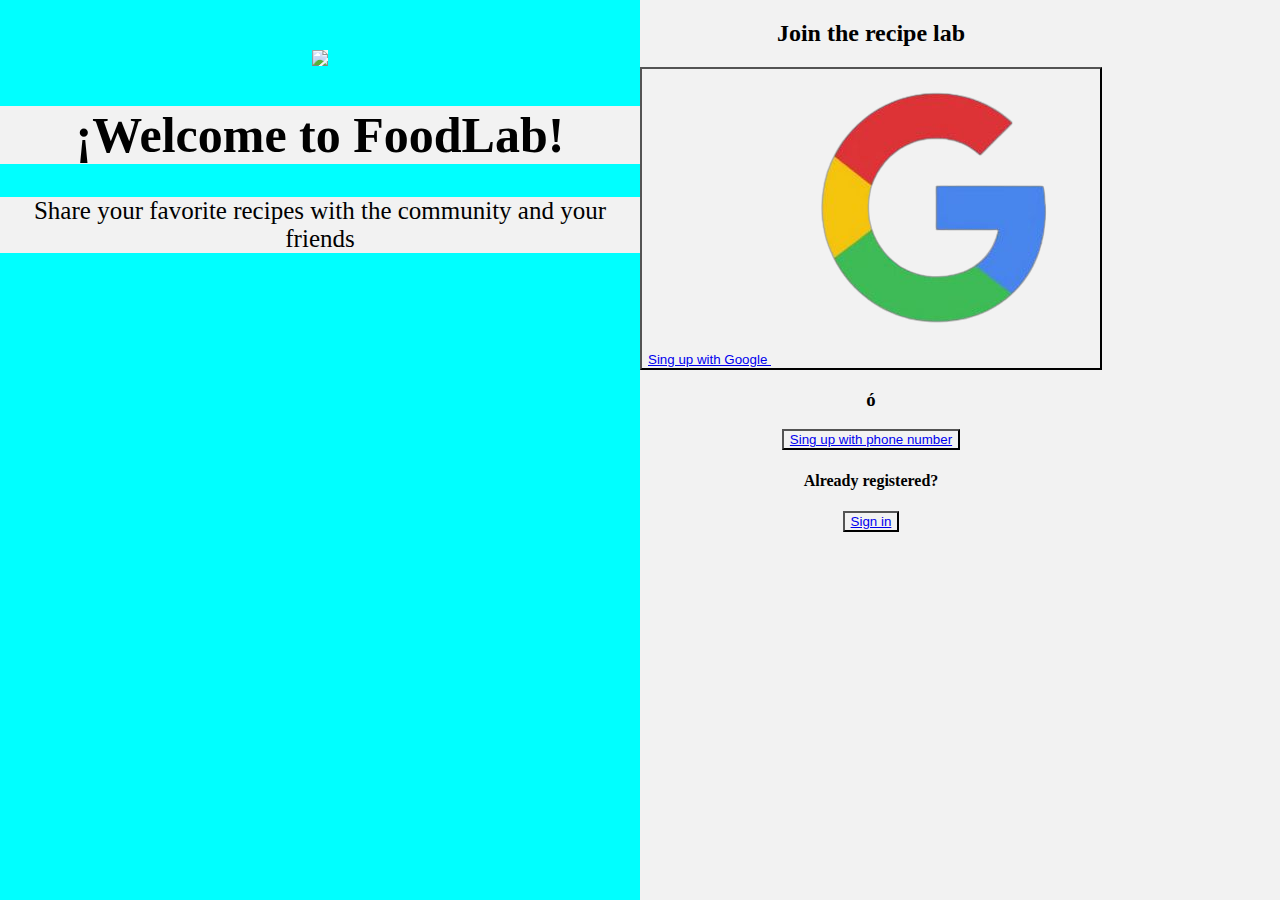
==== src/index.html @ f71dd310 "views1" ====
<!DOCTYPE html>
<html lang="en">
<head>
  <meta charset="UTF-8">
  <meta name="viewport" content="width=device-width, initial-scale=1.0">
  <meta http-equiv="X-UA-Compatible" content="ie=edge">
  <title>FoodLab</title>
  <link rel="stylesheet" href="style.css" />
  <link rel="preconnect" href="https://fonts.googleapis.com">
  <link rel="preconnect" href="https://fonts.gstatic.com" crossorigin>
  <link href="https://fonts.googleapis.com/css2?family=Archivo:wght@100&family=Cairo:wght@200&family=Maven+Pro&display=swap" rel="stylesheet">
</head>
<body>
  <div id="root">
    <main id="homepage">
      <section id="containerLogo">
        <img src="./Imagenes/logoquimicomanz-removebg-preview1.png" class="logo-home">
        <h1>¡Welcome to FoodLab!</h1>
        <p> Share your favorite recipes with the community and your friends</p>
      </section>
        <aside>
        <h2> Join the recipe lab </h2>
        <button id="buttonGoogle" class="buttonGoogle"><a href="#" class="fa fa-google"> Sing up with Google </a>
        <img src="./imagenes/logo google.png" class="logo-google"></button>
        <h3>ó</h3>
        <button id="buttonNumber" class="buttonNumber"><a href="#registerPhone"> Sing up with phone number </a></button>
        <h4>Already registered?</h4>
        <button id="buttonSignin" class="buttonSignin"><a href="#Login"> Sign in </a></button>
        </aside>
    </main>
  </div>
  <script type="module" src="main.js"></script>
</body>
<script type="module">
  // Import the functions you need from the SDKs you need
  import { initializeApp } from "https://www.gstatic.com/firebasejs/9.9.4/firebase-app.js";
  import { getAnalytics } from "https://www.gstatic.com/firebasejs/9.9.4/firebase-analytics.js";
  import { getAuth, GoogleAuthProvider, signInWithPopup} from "https://www.gstatic.com/firebasejs/9.9.4/firebase-auth.js";


  // TODO: Add SDKs for Firebase products that you want to use
  // https://firebase.google.com/docs/web/setup#available-libraries

  // Your web app's Firebase configuration
  // For Firebase JS SDK v7.20.0 and later, measurementId is optional
  const firebaseConfig = {
    apiKey: "AIzaSyAYNkAwri8wxkV4a6833ctR1Sf2KblaBoI",
    authDomain: "ninth-glider-353503.firebaseapp.com",
    projectId: "ninth-glider-353503",
    storageBucket: "ninth-glider-353503.appspot.com",
    messagingSenderId: "776333357796",
    appId: "1:776333357796:web:75109bb844fb91f305b2f1",
    measurementId: "G-SQ6ZR33MLR"
  };

  // Initialize Firebase
  const app = initializeApp(firebaseConfig);
  const analytics = getAnalytics(app);
  const auth = getAuth(app);
  const provider = new GoogleAuthProvider(app);

  buttonGoogle.addEventListener("click", () => {
    
    signInWithPopup(auth, provider)
  .then((result) => {
    // This gives you a Google Access Token. You can use it to access the Google API.
    const credential = GoogleAuthProvider.credentialFromResult(result);
    const token = credential.accessToken;
    // The signed-in user info.
    const user = result.user;
    alert(user.displayName);
    // ...
  }).catch((error) => {
    // Handle Errors here.
    const errorCode = error.code;
    const errorMessage = error.message;
    // The email of the user's account used.
    const email = error.customData.email;
    // The AuthCredential type that was used.
    const credential = GoogleAuthProvider.credentialFromError(error);
    // ...
    alert(errorMessage);
  });

  });
  
  buttonGoogle.addEventListener("click", () => {
  signOut(auth).then(() => {
  // Sign-out successful.
}).catch((error) => {
  // An error happened.
});
  });
</script>
</html>
---- src/style.css ----
* {
  box-sizing: border-box;
  /*No toma en cuenta los padding en general*/
  background-color: #F2F2F2;
}

body {
  margin: 0%;
  padding: 0%;
  width: 100%;
  text-align: center;
}

#containerLogo {
  background-color: aqua;
  height: 100vh;
  width: 50%;
  font-size: 25px;
  /*
  height: 100%;
  rompe la estructura de alinacion, por encima de todo
  top: 0;
  margin-left: 5%;
  text-align: center;
  float: left;
  margin-right: 50%; */
}

#containerLogo img {
  width: 50%;
  margin-top: 50px;
}

#containerInit {
  background-color: blue;
  background-size: cover;
  background-position: center;
  width: 50%;
  height: 100vh;
  /* height: 100%;
  left: 0;
  text-align: center;
  right: 0;
  margin-left: 50%;
  align-items: center;
  padding: 15px 0; */
}
#homepage{
  display: flex;
}
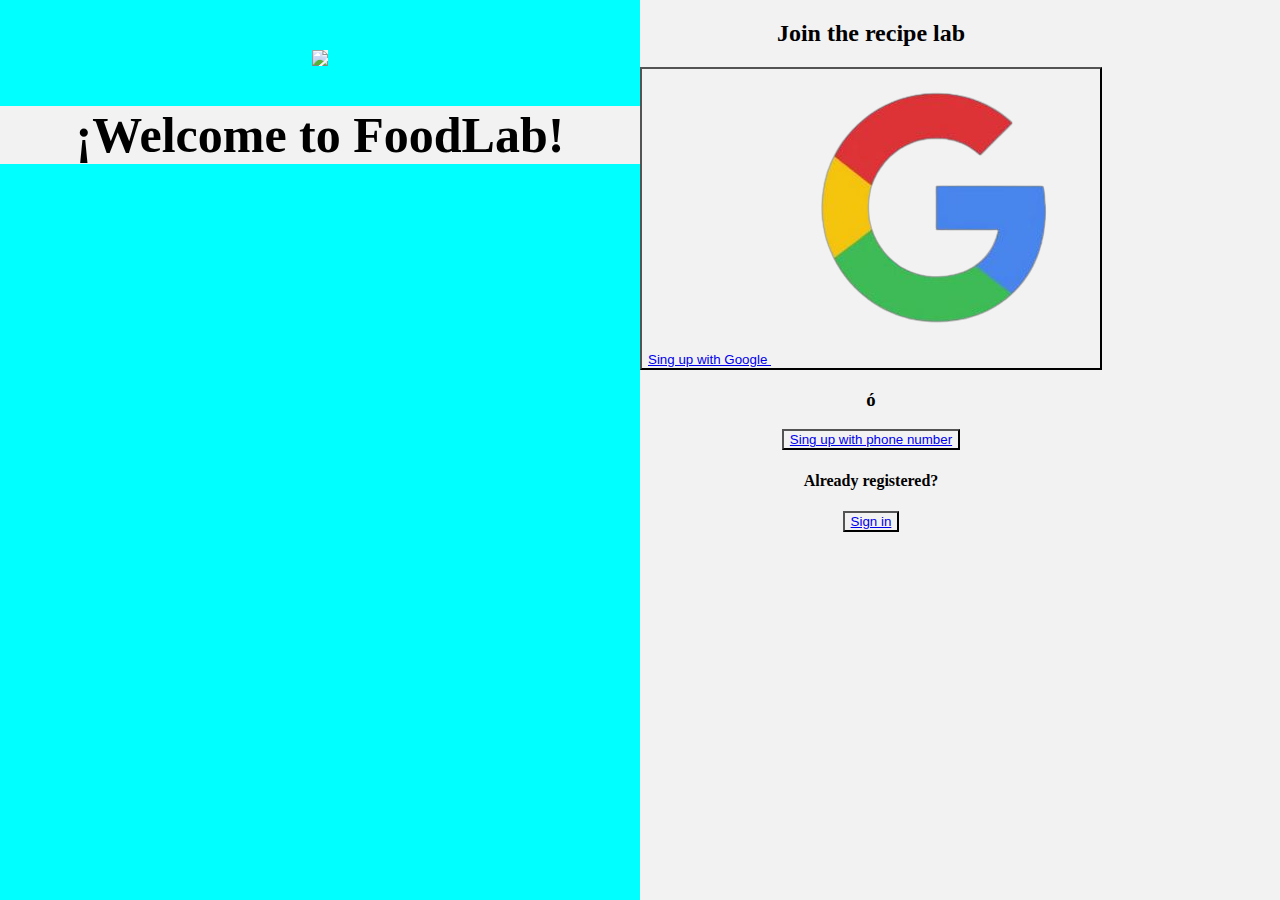
==== commit 9beae4fe: "cambios en CSS" ====
--- a/src/index.html
+++ b/src/index.html
@@ -4,7 +4,7 @@
   <meta charset="UTF-8">
   <meta name="viewport" content="width=device-width, initial-scale=1.0">
   <meta http-equiv="X-UA-Compatible" content="ie=edge">
-  <title>FoodLab</title>
+  <title>FoodLab.</title>
   <link rel="stylesheet" href="style.css" />
   <link rel="preconnect" href="https://fonts.googleapis.com">
   <link rel="preconnect" href="https://fonts.gstatic.com" crossorigin>
@@ -12,22 +12,24 @@
 </head>
 <body>
   <div id="root">
-    <main id="homepage">
-      <section id="containerLogo">
-        <img src="./Imagenes/logoquimicomanz-removebg-preview1.png" class="logo-home">
-        <h1>¡Welcome to FoodLab!</h1>
-        <p> Share your favorite recipes with the community and your friends</p>
-      </section>
-        <aside>
-        <h2> Join the recipe lab </h2>
-        <button id="buttonGoogle" class="buttonGoogle"><a href="#" class="fa fa-google"> Sing up with Google </a>
-        <img src="./imagenes/logo google.png" class="logo-google"></button>
-        <h3>ó</h3>
-        <button id="buttonNumber" class="buttonNumber"><a href="#registerPhone"> Sing up with phone number </a></button>
-        <h4>Already registered?</h4>
-        <button id="buttonSignin" class="buttonSignin"><a href="#Login"> Sign in </a></button>
-        </aside>
-    </main>
+  <main id="homepage">
+    <section id="containerLogo">
+      <img src="./Imagenes/logoquimicomanz-removebg-preview1.png" class="logo-home">
+      <h1>¡Welcome to FoodLab!</h1>
+     </section>
+      <aside>
+      <h2> Join the recipe lab </h2>
+      <button id="buttonGoogle" class="buttonGoogle"><a href="#" class="fa fa-google"> Sing up with Google </a>
+      <img src="./imagenes/logo google.png" class="logo-google"></button>
+      <h3>ó</h3>
+      <button id="buttonNumber" class="buttonNumber"><a href="#registerPhone"> Sing up with phone number </a></button>
+      <h4>Already registered?</h4>
+      <button id="buttonSignin" class="buttonSignin"><a href="#Login"> Sign in </a></button>
+      </aside>
+    
+  </main>
+  <main id="pagRegister">
+  </main>
   </div>
   <script type="module" src="main.js"></script>
 </body>
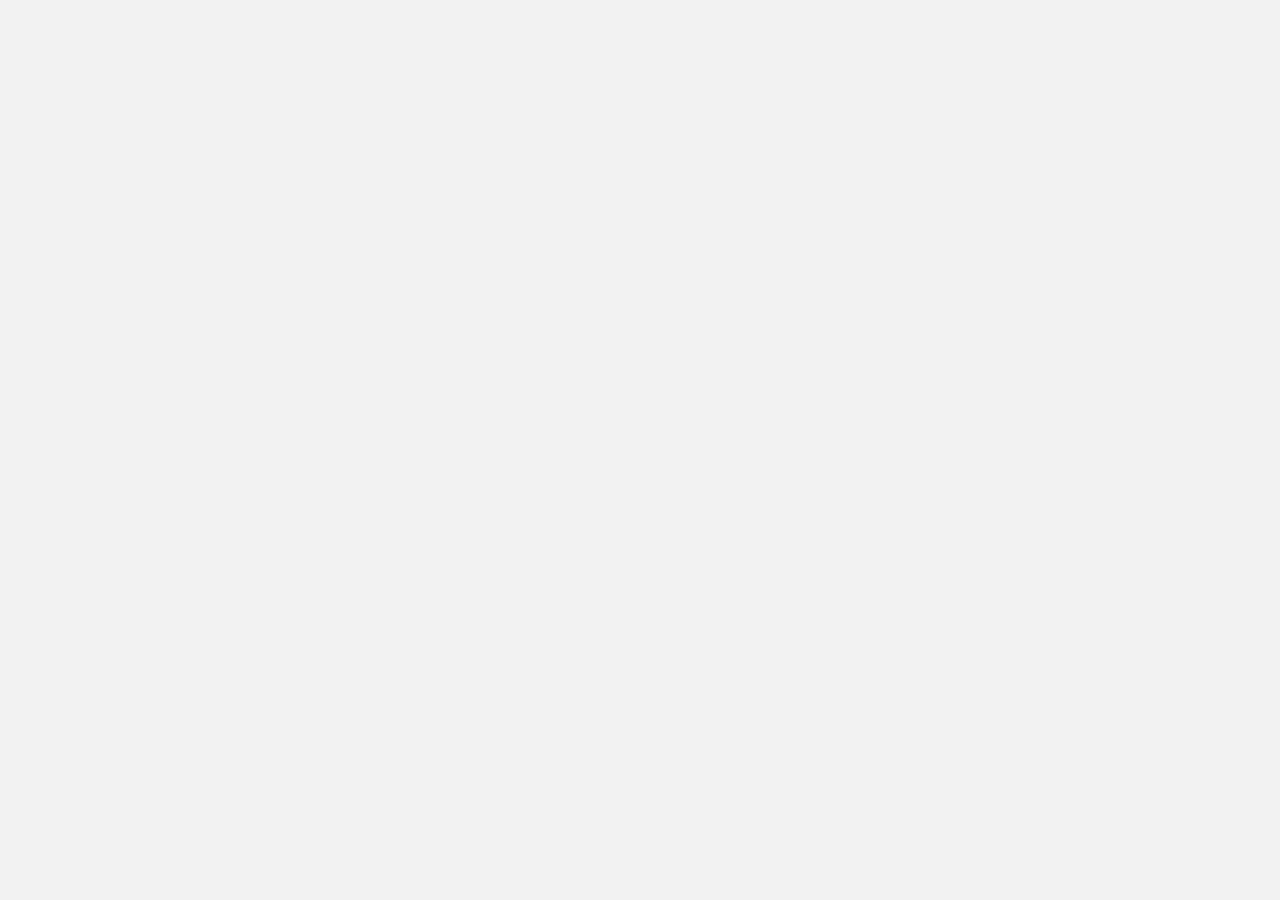
==== commit f254b587: "views/css" ====
--- a/src/index.html
+++ b/src/index.html
@@ -4,7 +4,7 @@
   <meta charset="UTF-8">
   <meta name="viewport" content="width=device-width, initial-scale=1.0">
   <meta http-equiv="X-UA-Compatible" content="ie=edge">
-  <title>FoodLab.</title>
+  <title>FoodLab</title>
   <link rel="stylesheet" href="style.css" />
   <link rel="preconnect" href="https://fonts.googleapis.com">
   <link rel="preconnect" href="https://fonts.gstatic.com" crossorigin>
@@ -12,86 +12,9 @@
 </head>
 <body>
   <div id="root">
-  <main id="homepage">
-    <section id="containerLogo">
-      <img src="./Imagenes/logoquimicomanz-removebg-preview1.png" class="logo-home">
-      <h1>¡Welcome to FoodLab!</h1>
-     </section>
-      <aside>
-      <h2> Join the recipe lab </h2>
-      <button id="buttonGoogle" class="buttonGoogle"><a href="#" class="fa fa-google"> Sing up with Google </a>
-      <img src="./imagenes/logo google.png" class="logo-google"></button>
-      <h3>ó</h3>
-      <button id="buttonNumber" class="buttonNumber"><a href="#registerPhone"> Sing up with phone number </a></button>
-      <h4>Already registered?</h4>
-      <button id="buttonSignin" class="buttonSignin"><a href="#Login"> Sign in </a></button>
-      </aside>
-    
-  </main>
-  <main id="pagRegister">
-  </main>
   </div>
   <script type="module" src="main.js"></script>
 </body>
-<script type="module">
-  // Import the functions you need from the SDKs you need
-  import { initializeApp } from "https://www.gstatic.com/firebasejs/9.9.4/firebase-app.js";
-  import { getAnalytics } from "https://www.gstatic.com/firebasejs/9.9.4/firebase-analytics.js";
-  import { getAuth, GoogleAuthProvider, signInWithPopup} from "https://www.gstatic.com/firebasejs/9.9.4/firebase-auth.js";
+</html>
 
 
-  // TODO: Add SDKs for Firebase products that you want to use
-  // https://firebase.google.com/docs/web/setup#available-libraries
-
-  // Your web app's Firebase configuration
-  // For Firebase JS SDK v7.20.0 and later, measurementId is optional
-  const firebaseConfig = {
-    apiKey: "AIzaSyAYNkAwri8wxkV4a6833ctR1Sf2KblaBoI",
-    authDomain: "ninth-glider-353503.firebaseapp.com",
-    projectId: "ninth-glider-353503",
-    storageBucket: "ninth-glider-353503.appspot.com",
-    messagingSenderId: "776333357796",
-    appId: "1:776333357796:web:75109bb844fb91f305b2f1",
-    measurementId: "G-SQ6ZR33MLR"
-  };
-
-  // Initialize Firebase
-  const app = initializeApp(firebaseConfig);
-  const analytics = getAnalytics(app);
-  const auth = getAuth(app);
-  const provider = new GoogleAuthProvider(app);
-
-  buttonGoogle.addEventListener("click", () => {
-    
-    signInWithPopup(auth, provider)
-  .then((result) => {
-    // This gives you a Google Access Token. You can use it to access the Google API.
-    const credential = GoogleAuthProvider.credentialFromResult(result);
-    const token = credential.accessToken;
-    // The signed-in user info.
-    const user = result.user;
-    alert(user.displayName);
-    // ...
-  }).catch((error) => {
-    // Handle Errors here.
-    const errorCode = error.code;
-    const errorMessage = error.message;
-    // The email of the user's account used.
-    const email = error.customData.email;
-    // The AuthCredential type that was used.
-    const credential = GoogleAuthProvider.credentialFromError(error);
-    // ...
-    alert(errorMessage);
-  });
-
-  });
-  
-  buttonGoogle.addEventListener("click", () => {
-  signOut(auth).then(() => {
-  // Sign-out successful.
-}).catch((error) => {
-  // An error happened.
-});
-  });
-</script>
-</html>
--- a/src/style.css
+++ b/src/style.css
@@ -1,50 +1,208 @@
 * {
   box-sizing: border-box;
-  /*No toma en cuenta los padding en general*/
+  font-family: 'Maven Pro', sans-serif;
+}
+
+body {
   background-color: #F2F2F2;
-}
-
-body {
   margin: 0%;
   padding: 0%;
   width: 100%;
   text-align: center;
 }
 
+#homepage {
+  display: flex;
+}
+
 #containerLogo {
-  background-color: aqua;
   height: 100vh;
   width: 50%;
-  font-size: 25px;
-  /*
-  height: 100%;
-  rompe la estructura de alinacion, por encima de todo
-  top: 0;
-  margin-left: 5%;
-  text-align: center;
-  float: left;
-  margin-right: 50%; */
+  font-size: 30px;
+  border-right: #F58634 solid;
 }
 
 #containerLogo img {
-  width: 50%;
-  margin-top: 50px;
-}
-
-#containerInit {
-  background-color: blue;
-  background-size: cover;
+  width: 40%;
+  margin-top: 30px;
+}
+
+aside {
+  margin-top: 70px;
   background-position: center;
   width: 50%;
-  height: 100vh;
-  /* height: 100%;
-  left: 0;
-  text-align: center;
-  right: 0;
-  margin-left: 50%;
-  align-items: center;
-  padding: 15px 0; */
+}
+
+h1 {
+  margin-top: 0%;
+  margin-bottom: 5%;
+}
+
+aside h2 {
+  margin-bottom: 50px;
+  font-size: 40px;
+}
+
+aside h4 {
+  margin-bottom: 10px;
+  margin-top: 80px;
+  font-size: 20px;
+  text-align: center;
+}
+
+button {
+  margin-bottom: 5px;
+  background-color: transparent;
+  width: 210px;
+  height: 45px;
+  cursor: pointer;
+  border: #F58634 2px solid;
+  border-radius: 10px;
+  font-size: 15px;
+  transition: transform .2s ease;
+  transform: scale(1.1);
+}
+
+.buttonGoogle {
+  padding: 10px;
+}
+
+.logo-google {
+  width: 30px;
+  height: 25px;
+  float: left;
+}
+
+.buttonSignin {
+  margin-bottom: 100px;
+}
+
+p {
+  text-align: justify;
+  padding-left: 15%;
+  padding-right: 16%;
+  margin-top: 0%;
+}
+
+#pagRegister {
+  display: inline-grid;
+  margin: 80px;
+  padding: 20px;
+  font-size: 25px;
+  font-weight: bold;
+}
+
+#pagRegister label {
+  position: relative;
+  background-color: transparent;
+  height: 30px;
+}
+
+#pagRegister input {
+  width: 300px;
+  height: 50px;
+  margin-bottom: 20px;
+  border-radius: 15px;
+  text-align: center;
+  font-size: 20px;
+}
+
+.buttonNext {
+  position: fixed;
+  background-color: #F2CFBB;
+  margin-top: 450px;
+  width: 200px;
+  cursor: pointer;
+  border-radius: 20px;
+  font-size: 20px;
+  font-weight: bold;
+  right: 30px;
+}
+
+.buttonNext:hover {
+  background-color: #F58634;
+  color: white;
+}
+
+header{
+  position: fixed;
+  background-color: #F2CFBB;
+  display: block;
+  top: 0;
+  width: 100%;
+  height: 50px;
+}
+header h1{
+  margin-top: 10px;
+}
+
+#backHome{
+  position: fixed;
+  left: 10px;
+  background: #F2CFBB url(./imagenes/angle-left.png) no-repeat center center;
+  background-size: 80% 100%;
+  width: 35px;
+  height: 30px;
+  border: none;
+  margin-top: 10px;
+}
+#pagSingIn{
+  display: inline-grid;
+  margin: 80px;
+  padding: 20px;
+  font-size: 25px;
+  font-weight: bold;
+}
+#pagSingIn label {
+  position: relative;
+  background-color: transparent;
+  height: 30px;
+}
+#pagSingIn input {
+  width: 300px;
+  height: 50px;
+  margin-bottom: 20px;
+  border-radius: 15px;
+  text-align: center;
+  font-size: 20px;
+}
+#passwordRec{
+  border: none;
+}
+#SignUp{
+  border: none;
+}
+
+/* 
+Responsive --------------------
+@media all and (max-width: 820px) {
+    
+body {
+font-size:12px;
 }
 #homepage{
-  display: flex;
+    display: flex;
+}
+#containerLogo{
+    width: 50%;
+    font-size: 20px;
+  }
+aside{
+    margin-top: 70px;
+    background-position: center;
+    width: 50%;
+}
+    } */
+
+/* Responsive -------------------- */
+@media only screen and (max-width : 600px) {
+  #containerLogo {
+    position: fixed;
+    z-index: 3;
+    width: 100%;
+    height: 50px;
+    padding-left: 15px;
+    padding-top: 5px;
+    font-size: 30px;
+  }
 }